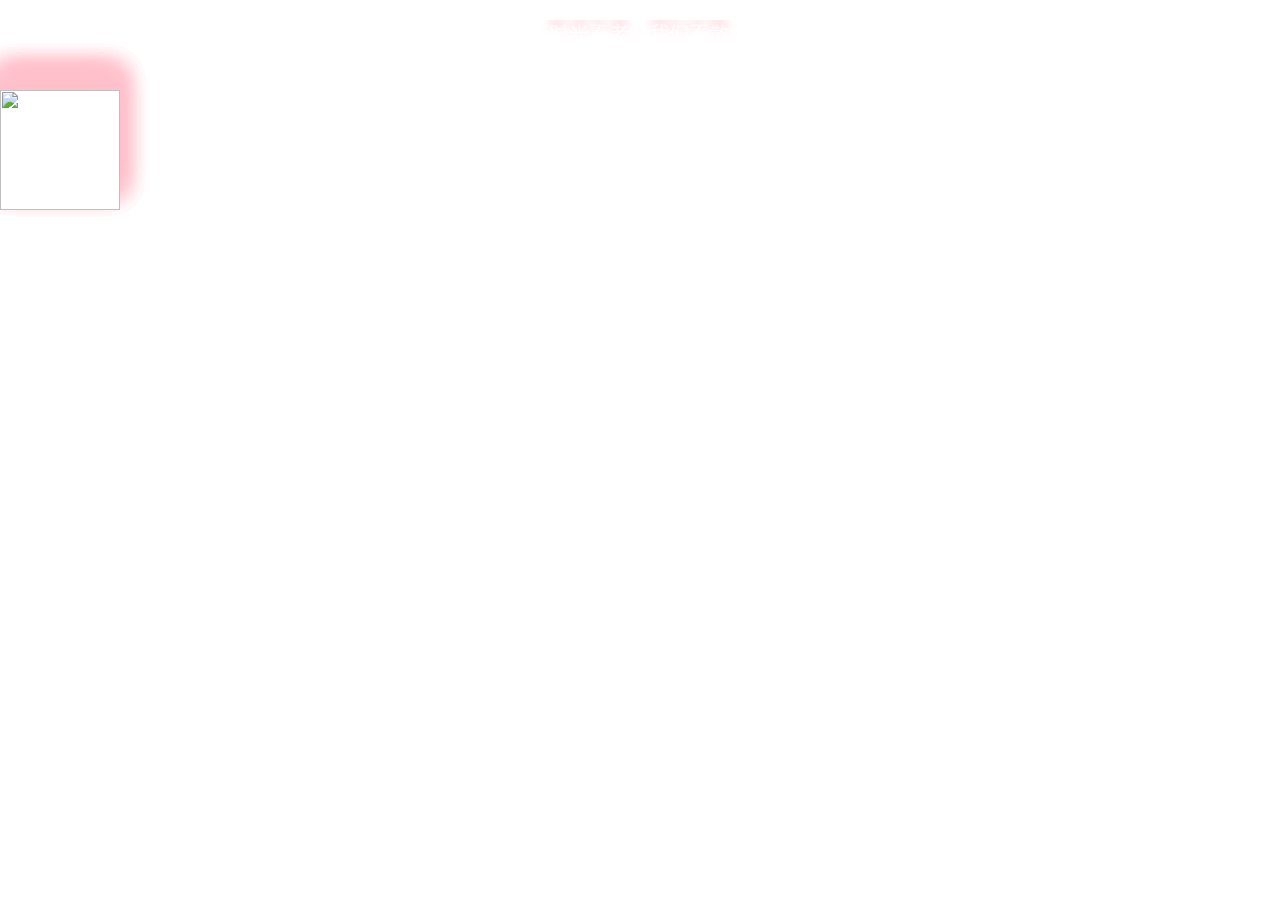
==== 77love/index.html @ fcc153df "Create index.html" ====
<!doctype html>
<html>
	<head>
		<meta charset="utf-8"/>
		<meta name="viewport" content="width=device-width, initial-scale=1.0, maximum-scale=1.0, user-scalable=0">
		<title>给我们</title>
		<style style="text/css">
			*{margin:0;padding:0;}
			html,body{width:100%;height:100%;}
			body{background:url("images/1_meitu_7.png") no-repeat;background-size:100% 100%;}

			.top{width:280px;height:30px;margin:20px auto;font-size:20px;font-family:"华文行楷";color:#fff;text-shadow: 0px -10px 10px pink;
			<!--background:-webkit-linear-gradient(45deg,#ff0000,#ffcc00,#ffff99,#33ccff,#00ff33,#6600ff,#333399);
			-webkit-background-clip:text;-->}

			.box{height:160px;margin:auto;perspective:1000px;/*景深*/}
			.box .pic{position:relative;transform-style:preserve-3d;/*3d环境*/ animation:play 10s linear infinite;/*动画名称 执行时间 匀速 无限执行*/}
			.box ul li{list-style:none;position:absolute;top:20px;left:0;width:}
			.box ul li img{width:120px;height:120px;box-shadow: 0px -20px 25px pink;}

			/*定义一个关键帧*/
			@keyframes play{
				from{transform:rotateY(0deg);}
				to{transform:rotateY(360deg);}
			}

			#text{text-shadow: 5px 5px 5px pink;width:250px;height:100px;color:#6fade1;margin:auto;margin-top:55px;font-size:14px;font-family:"方正喵呜体";}
		</style>
	</head>
	<body>
		<!--start top-->
		<div class="top">
			<marquee behavior="alternate">时光不老，我们不散</marquee>
		</div>
		<!--end top-->
		<!--start box-->
		<div class="box">
			<div class="pic">
				<ul>
					<li><img src="images/baby1_meitu_1.png" width="" height="" alt=""/></li>
					<li><img src="images/2.png" width="" height="" alt=""/></li>
					<li><img src="images/baby3_meitu_2.png" width="" height="" alt=""/></li>
					<li><img src="images/5.png" width="" height="" alt=""/></li>
					<li><img src="images/baby6_meitu_3.png" width="" height="" alt=""/></li>
					<li><img src="images/3.png" width="" height="" alt=""/></li>
				</ul>
			</div>
		</div>
		<!--end box-->
		<!--start text-->
		<div id="text"></div>
		<!--end text-->
		<audio src="music.mp3" loop="loop" id="music"></audio>
		<script src="http://www.jq22.com/jquery/jquery-1.10.2.js"></script>
		<!--雪花-->
		<script src="js/snow.js"></script>
		<script>
			$(function(){
				function audioAutoPlay(id){
			　　var audio = document.getElementById(id),
			　　　　play = function(){
			　　　　　　audio.play();
			　　　　　　document.removeEventListener("touchstart",play, false);
			　　　　};
				　　audio.play();
				　　document.addEventListener("WeixinJSBridgeReady", function () {//微信
				　　　　play();
				　　}, false);
				　　document.addEventListener('YixinJSBridgeReady', function() {//易信
				　　　　play();
				　　}, false);
				　　document.addEventListener("touchstart",play, false);
					$.fn.snow({
						minSize:3,
						maxSize:10,
						newOn:400,
						flakeColor:"#ffffff"
					});
				}
				audioAutoPlay('music');
			})
			$(".pic ul li").each(function(i){//遍历
				var deg=360/$(".pic ul li").size();//size个数
				//当前的li对象 添加css样式
				$(this).css({"transform":"rotateY("+deg*i+"deg) rotateX(-30deg) translateZ(116px) translateY(-70px)"});
				
				
			});
			
			var i=0;
			var str="靓，能够遇见你是我后半生的幸运，有了你生活变得丰富多彩，有了你，世界变得如此迷人；你是我的世界，我的世界是你，对我来说，不是在最美好的时光遇见了你，而是遇见你后都是最美好的时光    ——2018.08.17七夕快乐！";
			
			window.onload=function typing(){
				//获取div
				var mydiv=document.getElementById("text");
				mydiv.innerHTML+=str.charAt(i);
				i++;
				var id=setTimeout(typing,100);
				if(i==str.length){
					clearTimeout(id);
				}
			}
		</script>
	</body>
</html>
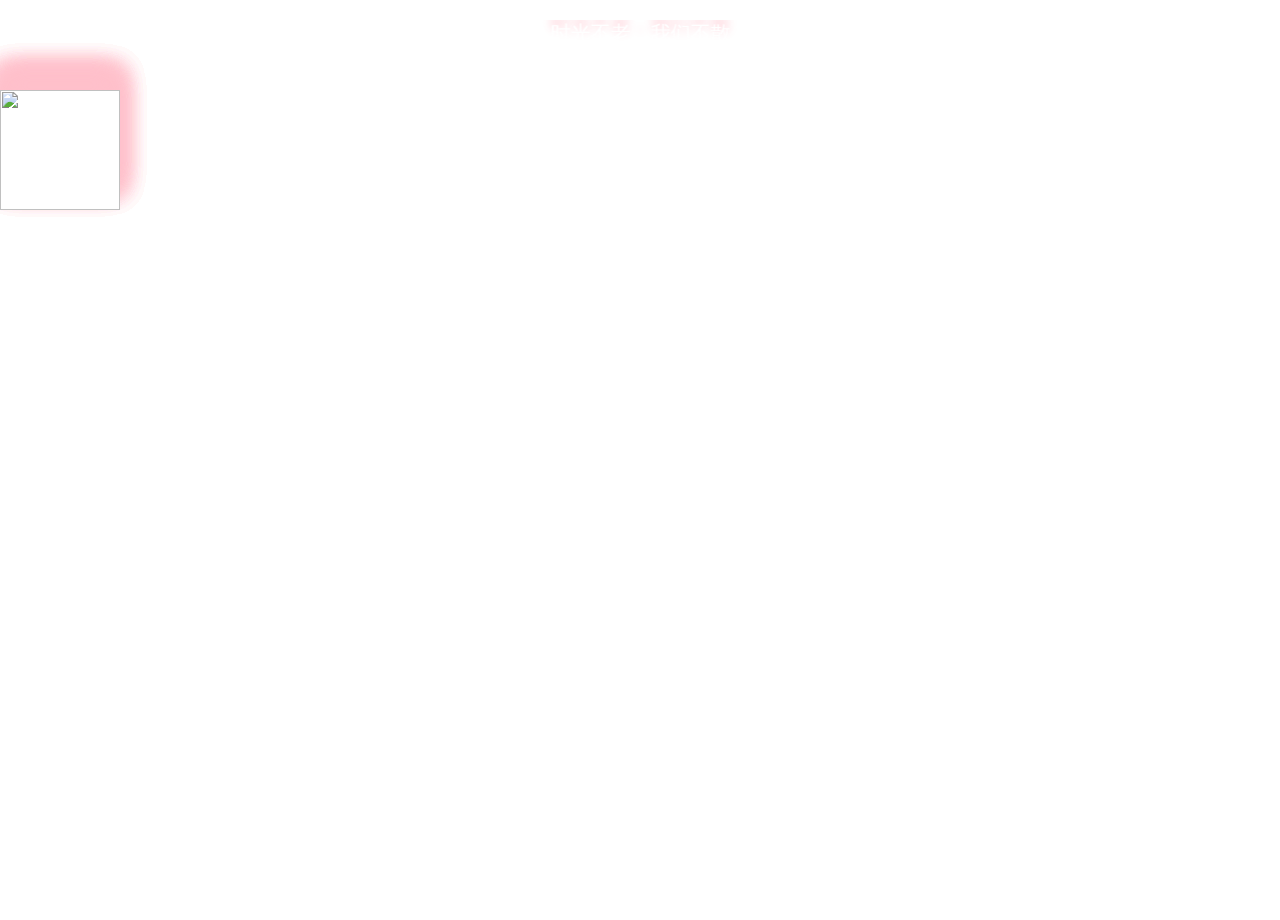
==== commit 8c28c8d5: "Update index.html" ====
--- a/77love/index.html
+++ b/77love/index.html
@@ -36,6 +36,7 @@
 		<!--start box-->
 		<div class="box">
 			<div class="pic">
+				<div style="color:#fff;font-size:34px;text-align:center;">那个谁</div>
 				<ul>
 					<li><img src="images/baby1_meitu_1.png" width="" height="" alt=""/></li>
 					<li><img src="images/2.png" width="" height="" alt=""/></li>
@@ -51,7 +52,7 @@
 		<div id="text"></div>
 		<!--end text-->
 		<audio src="music.mp3" loop="loop" id="music"></audio>
-		<script src="http://www.jq22.com/jquery/jquery-1.10.2.js"></script>
+		<script src="https://cdn.bootcss.com/jquery/1.12.0/jquery.min.js"></script>
 		<!--雪花-->
 		<script src="js/snow.js"></script>
 		<script>
@@ -82,8 +83,8 @@
 			$(".pic ul li").each(function(i){//遍历
 				var deg=360/$(".pic ul li").size();//size个数
 				//当前的li对象 添加css样式
-				$(this).css({"transform":"rotateY("+deg*i+"deg) rotateX(-30deg) translateZ(116px) translateY(-70px)"});
-				
+				//$(this).css({"transform":"rotateY("+deg*i+"deg) rotateX(-30deg) translateZ(116px) translateY(-70px)"});
+				$(this).css({"transform":"translateX(127px) rotateY("+deg*i+"deg) translateZ(116px) rotateX(-30deg)"});
 				
 			});
 			
